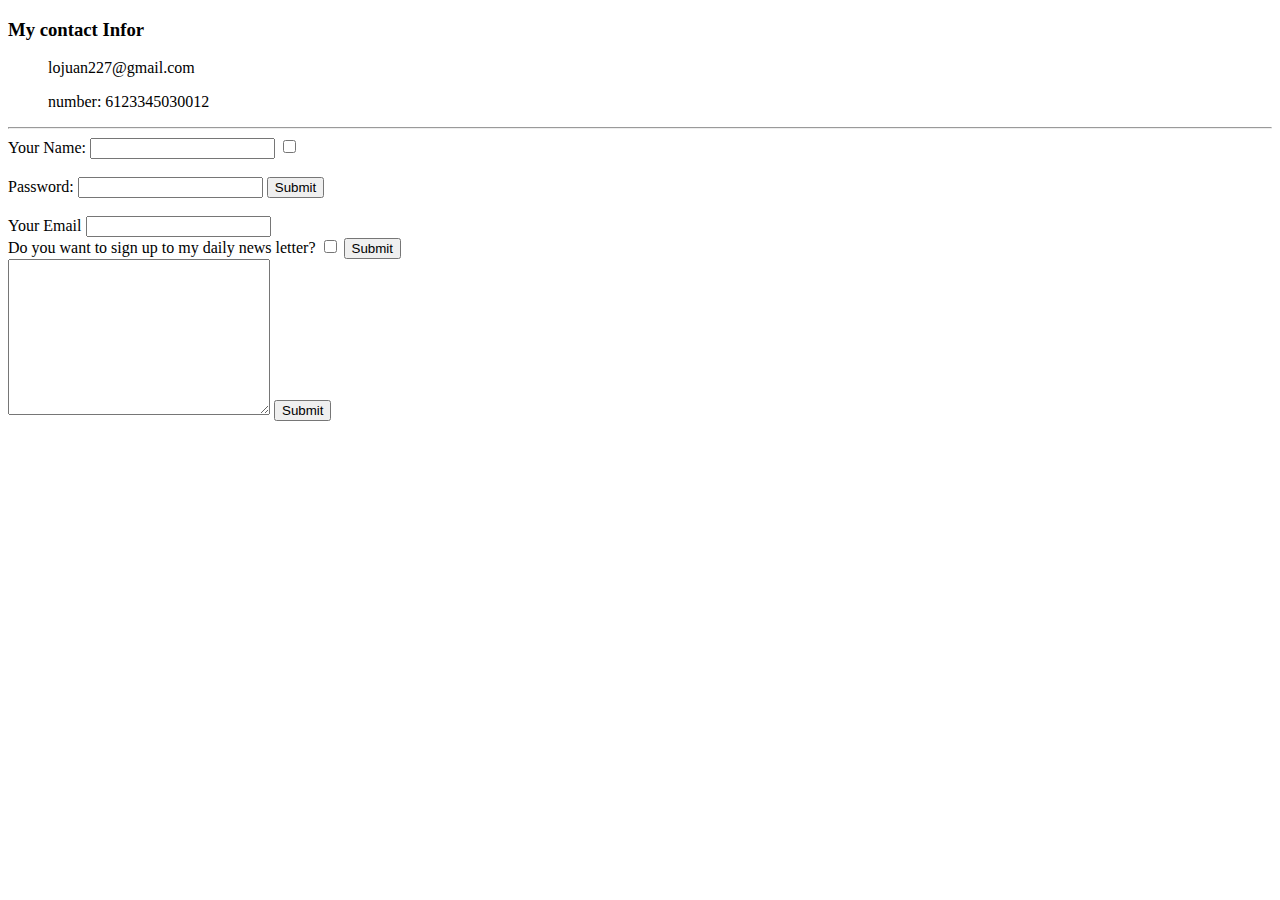
==== myinfor.html @ 68d12261 "docs:(feat):add some html input types here" ====
<!DOCTYPE html>
<html lang="en">
<head>
    <meta charset="UTF-8">
    <meta http-equiv="X-UA-Compatible" content="IE=edge">
    <meta name="viewport" content="width=device-width, initial-scale=1.0">
    <title>Strike me</title>
</head>
<body>
    <h3>My contact Infor</h3>
    <ul>
        <p>lojuan227@gmail.com</p>
        <p>number: 6123345030012</p>
    </ul>
    <hr>
    <form action="">
        <label >Your Name: </label>
        <input type="text" name="" id="">
        <input type="checkbox">
        <br>
        <br>
        <label >Password: </label>
        <input type="text">
        <input type="submit">
        <br>
        <br>
        <label >Your Email</label>
        <input type="email">
        <br>
        <label for="">Do you want to sign up to my daily news letter?</label>
        <input type="checkbox">
        <input type="submit">
        <br>
        <textarea name="" id="" cols="30" rows="10"></textarea>
        <input type="submit">

        
        

    </form>
</body>
</html>
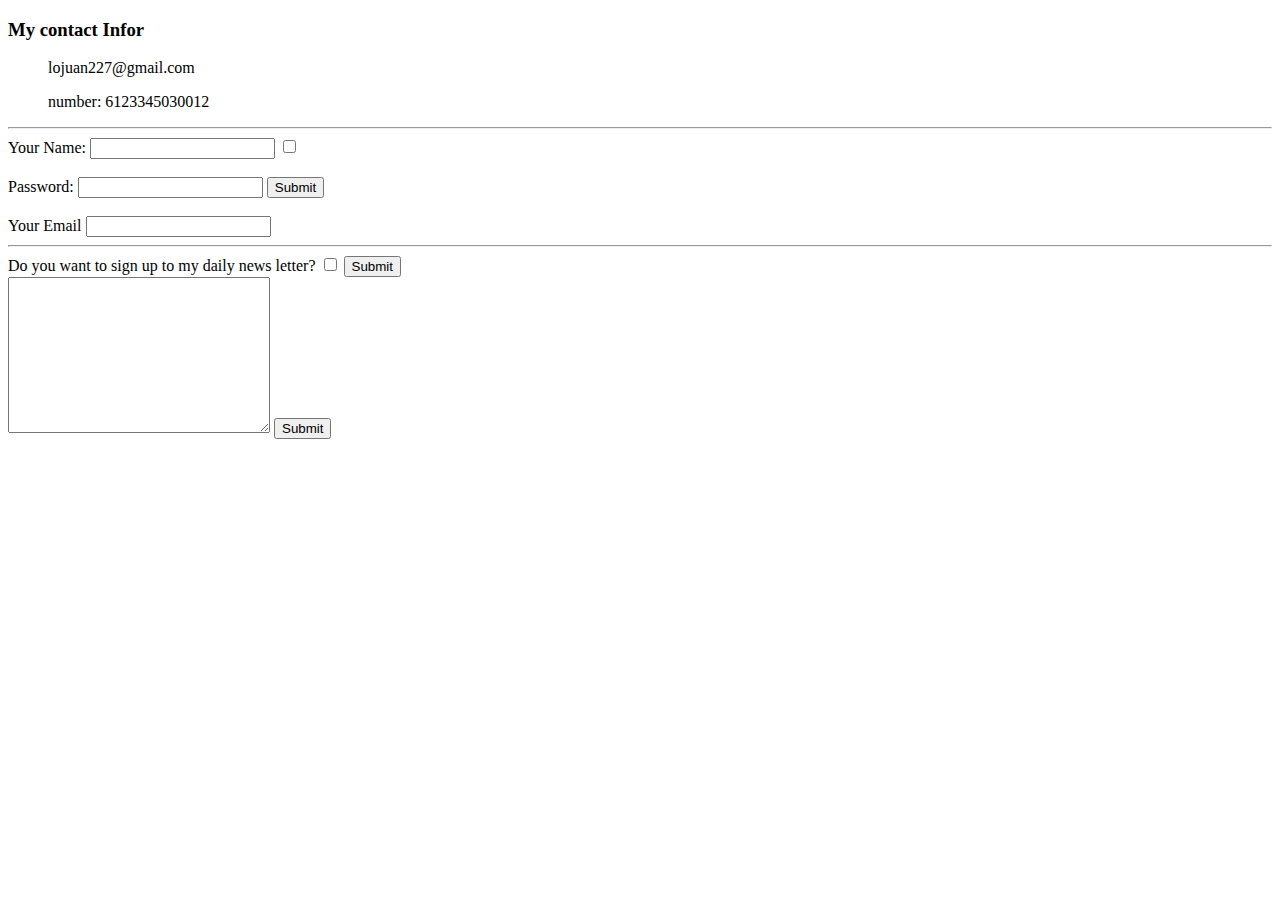
==== commit f27e74dd: "docs:(feat):add some html input types here" ====
--- a/myinfor.html
+++ b/myinfor.html
@@ -27,6 +27,7 @@
         <label >Your Email</label>
         <input type="email">
         <br>
+        <hr>
         <label for="">Do you want to sign up to my daily news letter?</label>
         <input type="checkbox">
         <input type="submit">
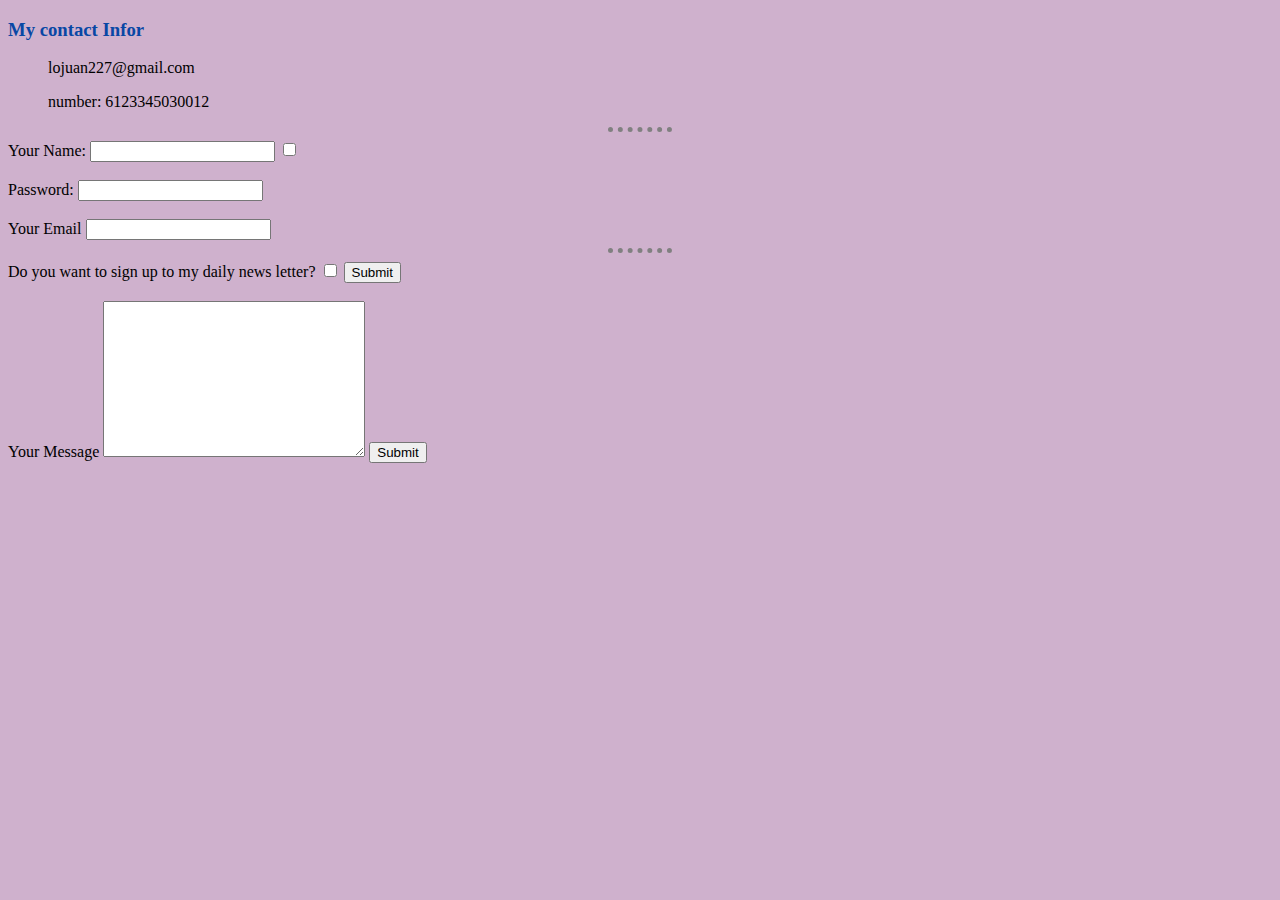
==== commit 74173b8c: "(feat):"add a few files and syntax to the css file" (docs): "Link the external CSS files to the html" ====
--- a/myinfor.html
+++ b/myinfor.html
@@ -7,32 +7,31 @@
     <title>Strike me</title>
 </head>
 <body>
+    <link rel="stylesheet" href="css/styles.css">
     <h3>My contact Infor</h3>
     <ul>
         <p>lojuan227@gmail.com</p>
         <p>number: 6123345030012</p>
     </ul>
     <hr>
-    <form action="">
+    <form action="mailto:lojuan@gmail.com" method="post" enctype="text/plain">
         <label >Your Name: </label>
-        <input type="text" name="" id="">
-        <input type="checkbox">
-        <br>
+        <input type="text" name="YourName" id="">
+        <input type="checkbox"><br>
         <br>
         <label >Password: </label>
-        <input type="text">
-        <input type="submit">
-        <br>
+        <input type="text" name=""><br>
         <br>
         <label >Your Email</label>
-        <input type="email">
+        <input type="email" name="yourEmail">
         <br>
         <hr>
         <label for="">Do you want to sign up to my daily news letter?</label>
         <input type="checkbox">
-        <input type="submit">
+        <input type="submit"><br>
         <br>
-        <textarea name="" id="" cols="30" rows="10"></textarea>
+        <label for=""> Your Message</label>
+        <textarea name="yourMessage" id="" cols="30" rows="10"></textarea>
         <input type="submit">
 
         
--- a/css/styles.css
+++ b/css/styles.css
@@ -0,0 +1,20 @@
+body {
+    background-color: rgb(207, 177, 205);
+    
+}
+
+hr {
+        border-style: none;
+        border-top-style:dotted ;
+        height: 0px;
+        border-width: 5px;
+        width: 5%;
+}
+
+h3 {
+    color: rgb(8, 71, 165);
+}
+
+h1 {
+    color: rgb(135, 107, 214);
+}